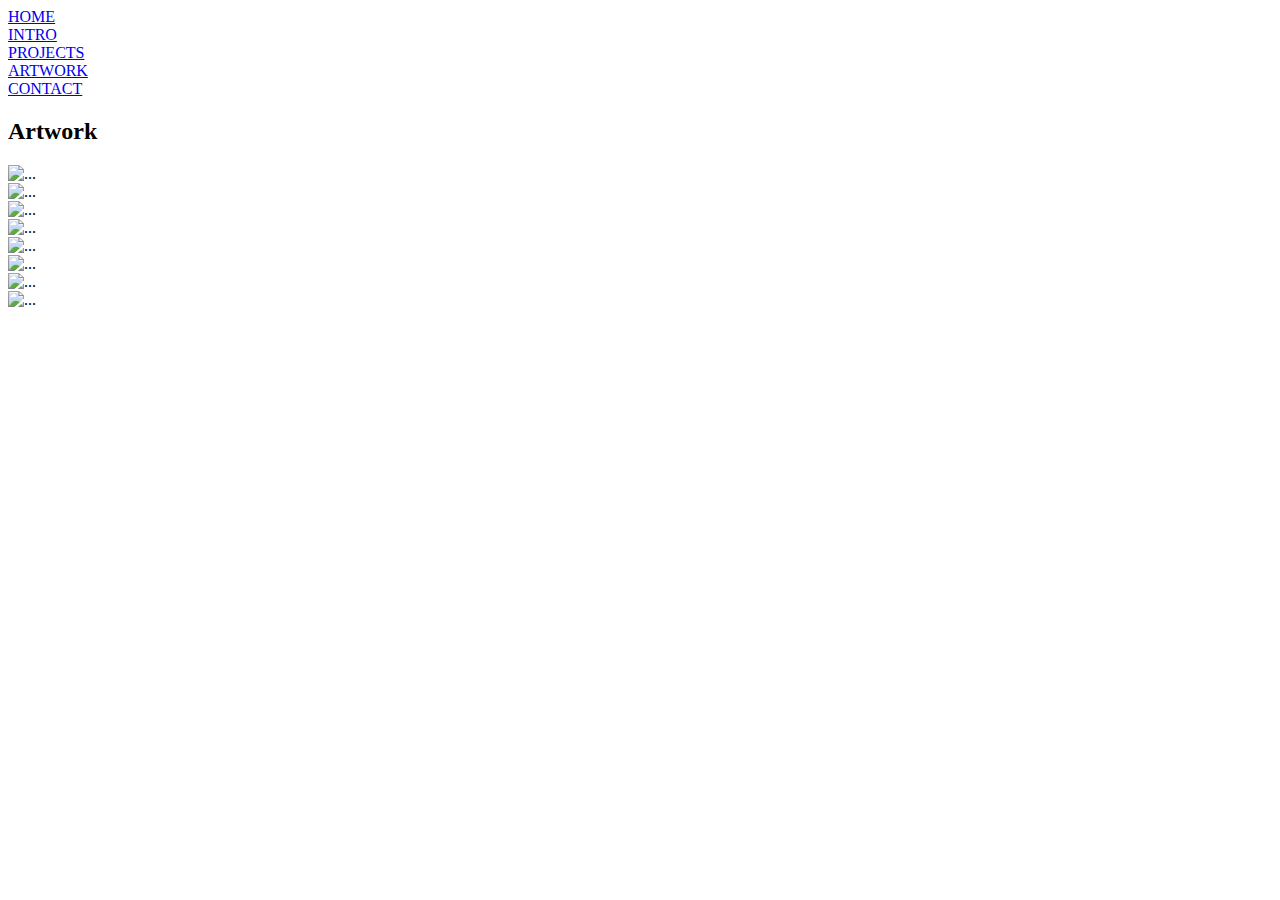
==== art.html @ 20fc8899 "all files" ====
<!DOCTYPE html>
<html lang="en">

<head>
    <meta charset="UTF-8">
    <meta name="viewport" content="width=device-width, initial-scale=1.0">
    <title>Document</title>
    <link href="../assets/css/style.css" rel="stylesheet" type="text/css">
</head>

<body>
    <div id="navbar" class="container">
        <nav>
            <div class="navlinks">
                <a href="./home.html">HOME</a>
                <br>
                <a href="./intro.html">INTRO</a>
                <br>
                <a href="./project.html">PROJECTS</a>
                <br>
                <a href="./art.html">ARTWORK</a>
                <br>
                <a href="./contact.html">CONTACT</a>
            </div>
        </nav>
    </div>


    <div id="red" class="container">
    </div>

    <div id="yellow" class="container">
    </div>

    <div id="blue" class="container">
    </div>


    <div class="container">
        <section id="art">
            <h2 class="pad-me">Artwork</h2>

            <div class="artwork1">
                <article>
                    <img src="../assets/images/roscoe.jpg" alt="...">
                </article>
            </div>
            <div class="artwork2">
                <article>
                    <img src="../assets/images/becky_g.jpg" alt="...">
                </article>
            </div>
            <div class="artwork3">
                <article>
                    <img src="../assets/images/kiana_lede.jpg" alt="...">
                </article>
            </div>
            <div class="artwork4">
                <article>
                    <img src="../assets/images/pom_dog.jpg" alt="...">
                </article>
            </div>
            <div class="artwork5">
                <article>
                    <img src="../assets/images/nyane_lebajoa.jpg" alt="...">
                </article>
            </div>
            <div class="artwork6">
                <article>
                    <img src="../assets/images/meagan_fox.jpg" alt="...">
                </article>
            </div>
            <div class="artwork7">
                <article>
                    <img src="https://via.placeholder.com/150" alt="...">
                </article>
            </div>
            <div class="artwork8">
                <article>
                    <img src="https://via.placeholder.com/150" alt="...">
                </article>
            </div>
            <!-- <div class="artwork9"> -->
            <!-- <article>
                    <img src="https://via.placeholder.com/150" alt="...">
                </article> -->
            <!-- </div> -->
            <!-- <div class="artwork10">
                <article>
                    <img id="art" src="https://via.placeholder.com/150" alt="...">
                </article>
            </div> -->
        </section>
    </div>



</body>

</html>
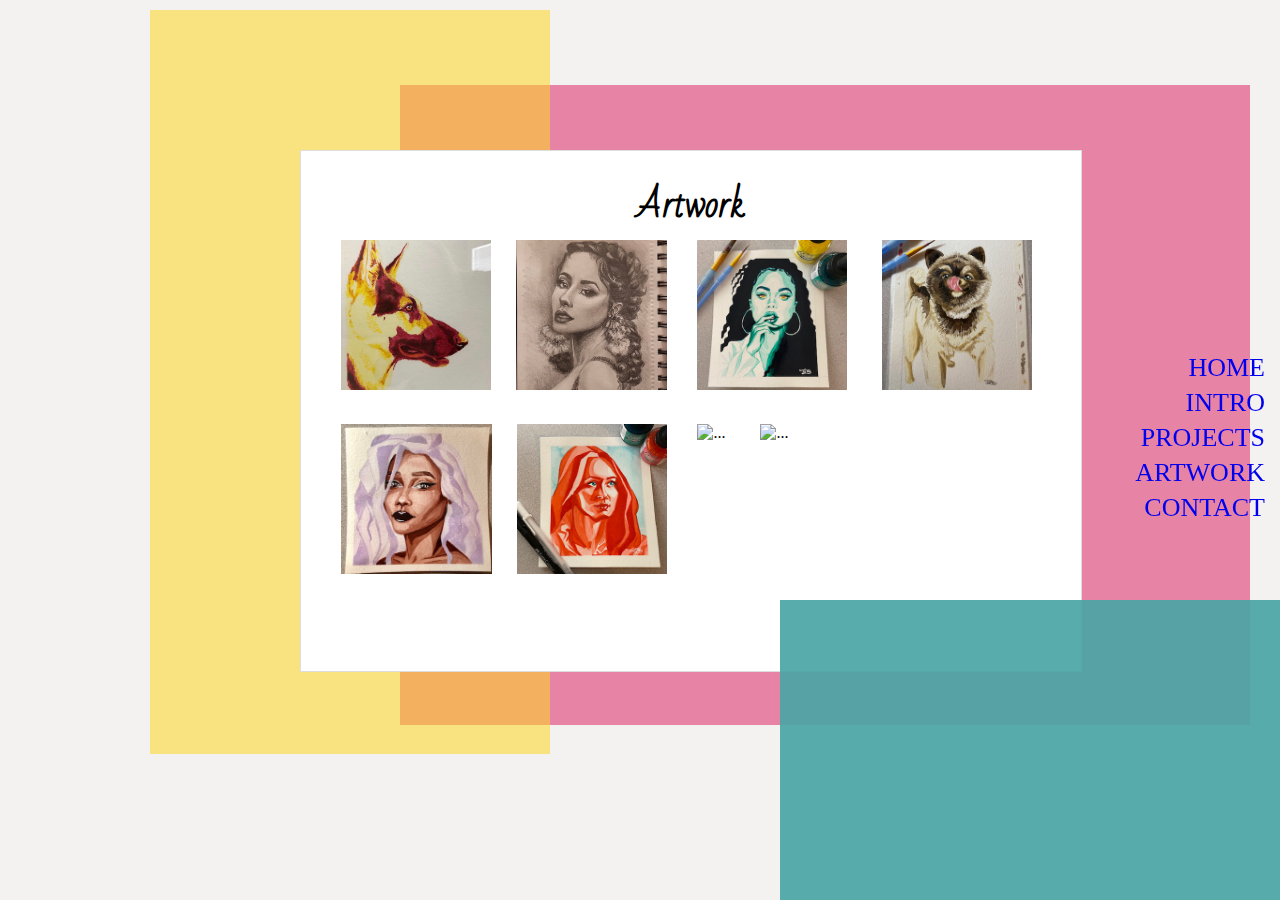
==== commit 50a8d1cf: "fixed issues and updated files" ====
--- a/art.html
+++ b/art.html
@@ -5,7 +5,8 @@
     <meta charset="UTF-8">
     <meta name="viewport" content="width=device-width, initial-scale=1.0">
     <title>Document</title>
-    <link href="../assets/css/style.css" rel="stylesheet" type="text/css">
+    <link href="./assets/css/style.css" rel="stylesheet" type="text/css">
+    <link href="https://fonts.googleapis.com/css?family=Bad+Script|Caladea&display=swap" rel="stylesheet">
 </head>
 
 <body>
--- a/assets/css/style.css
+++ b/assets/css/style.css
@@ -0,0 +1,830 @@
+/* *************************************************** */
+/* TABLE OF CONTENTS *
+
+
+MEDIA QUERIES:
+
+ */
+/* *************************************************** */
+
+
+/* general */
+/* *************************************************** */
+html, body {
+    background-color: #f3f2f0;
+    margin: 0 auto;
+    height: 100%;
+    width: 100%
+}
+
+h1, h2 {
+    text-align: center;
+    font-family: 'Bad Script', cursive;
+    font-size: 35px;
+    padding: 0px;
+    margin: 0px;
+}
+
+
+h4 {
+    font-family: 'Caladea', serif;
+    /* font-weight: 800; */
+    margin: 0px;
+    padding: 0px;
+}
+
+h5 {
+    font-size: 20px;
+    text-align: center;
+}
+
+p {
+    font-family: 'Caladea', serif;
+    font-size: 20px;
+    line-height: 40px;
+    margin-right: 25px;
+    margin-left: 10px;
+}
+
+/* *************************************************** */
+
+/* NAVBAR */
+/* *************************************************** */
+#navbar {
+    position: fixed;
+    right: 15px;
+    top: 350px;
+    z-index: 5;
+    font-size: 26px;
+    line-height: 35px;
+    text-align: right;
+}
+
+a:link {
+    text-decoration: none;
+}
+
+a:visited {
+    color:#777777;
+    text-decoration: none;
+    font-family: 'Arial', 'Helvetica Neue', Helvetica, sans-serif;
+    /* font-size: 26px;
+    line-height: 35px;
+    text-align: right; */
+}
+
+a:hover {
+    color: #0e4747;
+    text-decoration: none;
+    font-family: 'Arial', 'Helvetica Neue', Helvetica, sans-serif;
+	/* font-size: 26px; */
+    font-weight: bold;
+    /* line-height: 35px;
+    text-align: right; */
+}
+
+a:active {
+    color: #777777;
+    text-decoration: none;
+    font-family: 'Arial', 'Helvetica Neue', Helvetica, sans-serif;
+	/* font-size: 26px; */
+    font-weight: bold;
+    /* line-height: 35px;
+    text-align: right; */
+} 
+/* *************************************************** */
+
+
+/* COLOR BLOCKS */
+/* *************************************************** */
+#red {
+    background-color: rgb(231, 131, 165);
+    z-index:1;
+    position: absolute;
+    top: 85px;
+    left: 400px;
+    height: 640px;
+    width: 850px;
+}
+
+#yellow {
+    background-color: rgba(253, 213, 36, 0.548);
+    z-index:2;
+    position: absolute;
+    top: 10px;
+    left: 150px;
+    height: 744px;
+    width: 400px; 
+}
+
+#blue {
+    background-color: rgba(73, 165, 165, 0.918);
+    z-index:4;
+    position: absolute;
+    bottom: 0px;
+    right: 0px;
+    height: 300px;
+    width: 500px; 
+}
+/* *************************************************** */
+
+
+/* *************************************************** */
+.bodycopy {
+    padding: 0px 28px 0px 0px;
+    line-height: 28px;
+}
+/* *************************************************** */
+
+
+/* HOME */
+/* *************************************************** */
+#home {
+    background-color: #ffffff;
+    position: relative;
+    top: 150px;
+    left: 300px;
+    z-index: 3;
+    width: 740px;
+    height: 480px;
+    padding: 0px;
+}
+
+#self-portrait {
+    width: 800px;
+    height: 510px;
+}
+/* *************************************************** */
+
+
+/* INTRO */
+/* *************************************************** */
+#intro {
+    background-color: #ffffff;
+    position: absolute;
+    top: 150px;
+    left: 300px;
+    z-index: 3;
+    width: 740px;
+    height: 480px;
+    padding: 20px;
+    border-style: solid;
+    border-width: 1px;
+    border-color: #dddddd;
+}
+
+#bio-image {
+    width: 200px;
+    height: 200px;;
+    padding: 0px 20px 0px 10px;
+    float: left;
+}
+/* *************************************************** */
+
+/* PROJECT */
+/* *************************************************** */
+#project {
+    background-color: #ffffff;
+    position: absolute;
+    top: 150px;
+    left: 300px;
+    z-index: 3;
+    width: 740px;
+    height: 480px;
+    padding: 20px;
+    border-style: solid;
+    border-width: 1px;
+    border-color: #dddddd;
+}
+
+.hw1 {
+    /* background-image: url('https://via.placeholder.com/200'); */
+    /* background-size: 264px 196px;
+    width: 264px;
+    height: 196px; */
+    
+    margin-left: 20px;
+    float: left;
+}
+
+.hw2 {
+    /* background-image: url('https://via.placeholder.com/200'); */
+    /* background-size: 264px 196px;
+    width: 264px;
+    height: 196px; */
+    
+    margin-left: 25px;
+    float: left;
+}
+
+.hw3 {
+    /* background-image: url('https://via.placeholder.com/200'); */
+    /* background-size: 264px 196px;
+    width: 264px;
+    height: 196px; */
+    
+    /* margin: 54px 0px 0px 10px;
+    float: left;
+    clear: both; */
+
+    margin-left: 30px;
+    float: left;
+}
+
+.hw4 {
+    /* background-image: url('https://via.placeholder.com/150'); */
+    /* background-size: 264px 196px;
+    width: 264px;
+    height: 196px; */
+
+    /* margin: 54px 0px 0px 30px;
+    float: left; */
+
+    /* margin: 54px 0px 0px 10px;
+    float: left;
+    clear: both; */
+
+    margin-left: 35px;
+    float: left;
+}
+
+.hw5 {
+    /* background-image: url('https://via.placeholder.com/150'); */
+    /* background-size: 264px 196px;
+    width: 264px;
+    height: 196px; */
+    
+    margin: 30px 0px 0px 20px;
+    float: left;
+    clear: both;
+
+    /* margin: 54px 0px 0px 30px;
+    float: left; */
+}
+
+.hw6 {
+    /* background-image: url('https://via.placeholder.com/150'); */
+    /* margin: 54px 0px 0px 60px;
+    float: left; */
+
+    margin: 30px 0px 0px 25px;
+    float: left;
+}
+
+.hw7 {
+    /* background-image: url('https://via.placeholder.com/150'); */
+    /* margin: 54px 0px 0px 10px;
+    float: left;
+    clear: both; */
+
+    margin: 30px 0px 0px 30px;
+    float: left;
+}
+
+.hw8 {
+    /* background-image: url('https://via.placeholder.com/150'); */
+    /* margin: 54px 0px 0px 30px;
+    float: left; */
+
+    margin: 30px 0px 0px 35px;
+    float: left;
+    /* clear: both; */
+}
+
+/* .hw9 {
+    /* background-image: url('https://via.placeholder.com/150'); */
+    /* margin: 54px 0px 0px 60px;
+    float: left; */
+
+    /* margin: 30px 0px 0px 20px;
+    float: left;
+    clear: both;
+} */ 
+
+/* .hw10 {
+    background-image: url('https://via.placeholder.com/150');
+} */
+
+/* *************************************************** */
+
+
+/* ARTWORK */
+/* *************************************************** */
+#art {
+    background-color: #ffffff;
+    position: absolute;
+    top: 150px;
+    left: 300px;
+    z-index: 3;
+    width: 740px;
+    height: 480px;
+    padding: 20px;
+    border-style: solid;
+    border-width: 1px;
+    border-color: #dddddd;
+}
+
+img {
+    height: 150px;
+}
+
+.artwork1 {
+    /* background-size: 264px 196px;
+    width: 264px;
+    height: 196px; */
+    margin-left: 20px;
+    float: left;
+}
+
+.artwork2 {
+    /* background-size: 264px 196px;
+    width: 264px;
+    height: 196px; */
+    margin-left: 25px;
+    float: left;
+}
+
+.artwork3 {
+    /* background-size: 264px 196px;
+    width: 264px;
+    height: 196px; */
+    
+    
+    /* margin: 54px 0px 0px 10px;
+    float: left;
+    clear: both;   */
+
+    margin-left: 30px;
+    float: left;
+}
+
+.artwork4 {
+    /* background-size: 264px 196px;
+    width: 264px;
+    height: 196px; */
+    
+    /* margin: 54px 0px 0px 30px;
+    float: left; */
+
+    /* margin: 54px 0px 0px 10px;
+    float: left;
+    clear: both;     */
+
+    margin-left: 35px;
+    float: left;
+}
+
+.artwork5 {
+    /* background-size: 264px 196px;
+    width: 264px;
+    height: 196px; */
+    
+    margin: 30px 0px 0px 20px;
+    float: left;
+    clear: both;  
+
+    /* margin: 54px 0px 0px 30px;
+    float: left; */
+}
+
+.artwork6 {
+    /* margin: 54px 0px 0px 30px;
+    float: left; */
+
+    margin: 30px 0px 0px 25px;
+    float: left;
+}
+
+.artwork7 {
+    margin: 30px 0px 0px 30px;
+    float: left;
+    /* clear: both; */
+}
+
+.artwork8 {
+    margin: 30px 0px 0px 35px;
+    float: left;
+}
+
+/* .artwork9 { */
+    /* margin: 54px 0px 0px 10px;
+    float: left;
+    clear: both;  */
+
+    /* margin: 54px 0px 0px 60px;
+    float: left;
+} */
+
+/* .artwork10 { */
+    /* margin: 54px 0px 0px 30px;
+    float: left; */
+
+    /* margin: 54px 0px 0px 10px;
+    float: left;
+    clear: both;
+} */
+/* *************************************************** */
+
+
+/* CONTACT PAGE */
+/* *************************************************** */
+
+#contact {
+    background-color: #ffffff;
+    position: absolute;
+    top: 150px;
+    left: 300px;
+    z-index: 3;
+    width: 740px;
+    height: 480px;
+    padding: 20px;
+    border-style: solid;
+    border-width: 1px;
+    border-color: #dddddd;
+}
+
+label {
+    color: #777777;
+    font-family: 'Arial', 'Hevetica Neue', Helvetica, sans-serif;
+    font-size: 16px;
+    margin-left: 10px;
+}
+
+input[type=text], select {
+    width: 710px;
+    height: 36px;
+    border: 1px solid #dddddd;
+    margin: 10px 0px 20px 10px;
+    font-family: 'Arial', 'Helvetica Neue', Helvetica, sans-serif;
+    font-size: 14px;
+    color: #777777;
+}
+
+input[type=email], select {
+    width: 710px;
+    height: 36px;
+    border: 1px solid #dddddd;
+    margin: 10px 0px 20px 10px;
+    font-family: 'Arial', 'Helvetica Neue', Helvetica, sans-serif;
+    font-size: 14px;
+    color: #777777;
+}
+
+#message {
+    width: 710px;
+    height: 90px;
+    padding: 6px;
+    border: 1px solid #dddddd;
+    margin: 10px 0px 0px 10px;
+    font-family: 'Arial', 'Helvetica Neue', Helvetica, sans-serif;
+    font-size: 14px;
+    color: #777777;
+}
+
+input[type=submit] {
+    width: 116px;
+    height: 40px;
+    margin: 20px 0px 0px 10px;
+    background-color: #eba57f;
+    border: none;
+    color: #ffffff;
+    text-decoration: none;
+    cursor: pointer;
+    font-family: 'Arial', 'Helvetica Neue', Helvetica, sans-serif;
+    font-size: 14px;
+}
+/* *************************************************** */
+
+/* *------* MEDIA QUERIES *------* */
+/* *************************************************** */
+/* LARGE TABLET SIZE */
+/* *************************************************** */
+@media screen and (max-width: 980px) {
+    body {
+        font-size: 16px;
+    }
+
+    p {
+        margin-bottom: 0px;
+        line-height: 28px;
+    }
+
+    #main {
+        max-width: 580px;
+    }
+
+    #portfolio {
+        max-width: 580px;
+    }
+
+    #form {
+        max-width: 580px;
+    }
+
+    input[type=email], select {
+        width: 560px;
+        height: 36px;
+    }
+
+    input[type=text], select {
+        width: 560px;
+        height: 36px;
+    }
+
+    #message {
+        width: 550px;
+        height: 190px;
+    }
+
+/*     
+    #logo {
+        width: 170px;
+        font-size: 16px;
+        height: 15px;
+    } */
+
+    .navlinks {
+        float: right;
+        margin-right: 80px;
+    }
+
+    header {
+        width: 100%;
+        height: 75px; 
+    }
+
+    .container {
+        width: 960px;
+        margin-left: 60px;
+    }
+
+    #bio-image {
+        width: 200px;
+        margin-bottom: 16x;
+    }
+
+    /* hr {
+        border-top: 3px solid #dddddd;
+        width: 560px;
+        margin: 36px 0px 30px 10px;
+    } */
+}
+/* *************************************************** */
+
+
+/* SMALL TABLET SIZE */
+/* *************************************************** */
+@media screen and (max-width: 768px) {
+    body {
+        font-size: 16px;
+      }
+
+    p {
+        margin-bottom: 0px;
+    }
+
+    #portfolio {
+        max-width: 700px;
+        height: 1050px;
+    }
+
+    #contact {
+        max-width: 700px;
+    }
+
+    input[type=email], select {
+        width: 680px;
+        height: 36px;
+    }
+    
+    input[type=text], select {
+        width: 680px;
+        height: 36px;
+    }
+    
+    #message {
+        width: 670px;
+        height: 190px;
+    }
+
+    header {
+        width: 100%;
+        height: 75px;
+    }
+
+    #logo {
+        width: 230px;
+        height: 15px;
+        font-size: 16px;
+        float: left;
+    }
+
+    .navlinks {
+        float: right;
+        
+    }
+
+    #main {
+        max-width: 700px; 
+        padding-top: 20px;
+    }
+
+    .container {
+        width: 740px;
+        margin: 0 auto;
+    }
+
+    #bio-image {
+        width: 150px;
+        height: 150px;
+        margin-bottom: 16px;
+    }
+
+    hr {
+        border-top: 3px solid #dddddd;
+        width: 680px;
+        margin: 36px 0px 30px 10px;
+    }
+
+    article {
+        background-color: #eba57f;
+        width: 320px;
+        height: 60px;
+        margin-top: 200px;
+    }
+
+    .hw1 {
+        background-size: 320px 270px;
+        width: 320px;
+        height: 270px;
+        margin-left: 10px;
+        float: left;
+    }
+
+    .hw2 {
+        background-size: 320px 270px;
+        width: 320px;
+        height: 270px;
+        margin-left: 40px;
+    }
+    
+    .hw3 {
+        background-size: 320px 270px;
+        width: 320px;
+        height: 270px;
+        margin-left: 10px;
+        float: left;
+    }
+
+    .hw4 {
+        background-size: 320px 270px;
+        width: 320px;
+        height: 270px;
+        margin-left: 40px;
+    }
+
+    .hw5 {
+        background-size: 320px 270px;
+        width: 320px;
+        height: 270px;
+        margin-left: 10px;
+        float: left;
+    }  
+}
+/* *************************************************** */
+
+/* MOBILE DEVICE SIZE */
+/* *************************************************** */
+@media screen and (max-width: 640px) {
+    body {
+        font-size: 16px;
+        width: 100%;    
+    }
+
+    p {
+        margin-bottom: 0px;
+    }
+
+    header {
+        width: 640px;
+        padding-bottom: 90px;
+        text-align: center;
+    }
+
+    header {
+        top: 0;
+    }
+
+    #logo {
+        width: 580px;
+        height: 30px;
+        float: left;
+        margin-left: -10px;
+        
+    }
+    nav {
+        margin: 0 auto;
+        padding: 80px;
+    }
+
+    #main {
+        max-width: 560px;
+        height: 900px;
+        margin: 0 auto;
+        margin-top: 30px;
+    }
+
+    #portfolio {
+        max-width: 560px;
+        margin: 0 auto;
+        margin-top: 30px;
+        height: 2600px;
+    }
+
+    #contact {
+        max-width: 560px;
+        margin: 0 auto;
+        margin-top: 30px;
+    }
+
+    .container {
+        width: 620px;
+        margin: 0 auto;
+    }
+
+    #bio-image {
+        width: 540px;
+        height: 450px;
+        margin-bottom: 16px;
+    }
+
+    hr {
+        border-top: 3px solid #dddddd;
+        width: 540px;
+        margin: 36px 0px 30px 10px;
+    }
+
+    article {
+        background-color: #eba57f;
+        width: 540px;
+        height: 60px;
+        margin-top: 380px;
+    }
+
+    .WGG {
+        background-size: 540px 450px;
+        width: 540px;
+        height: 450px;
+        margin-left: 10px;
+        float: left;
+    }
+
+    .CC {
+        background-size: 540px 450px;
+        width: 540px;
+        height: 450px;
+        margin: 40px 0px 0px 10px;
+
+    }
+
+    .Trivia {
+        background-size: 540px 450px;
+        width: 540px;
+        height: 450px;
+        margin-left: 10px;
+        float: left;
+    }
+
+    .Rutgers {
+        background-size: 540px 450px;
+        width: 540px;
+        height: 450px;
+        margin: 40px 0px 0px 10px;
+    }
+
+    .RPS {
+        background-size: 540px 450px;
+        width: 540px;
+        height: 450px;
+        margin-left: 10px;
+        float: left;
+    }  
+
+    input[type=email], select {
+        width: 540px;
+        height: 36px;
+    }
+    
+    input[type=text], select {
+        width: 540px;
+        height: 36px;
+    }
+    
+    #message {
+        width: 530px;
+        height: 190px;
+    }
+/* *************************************************** */
+
+
+
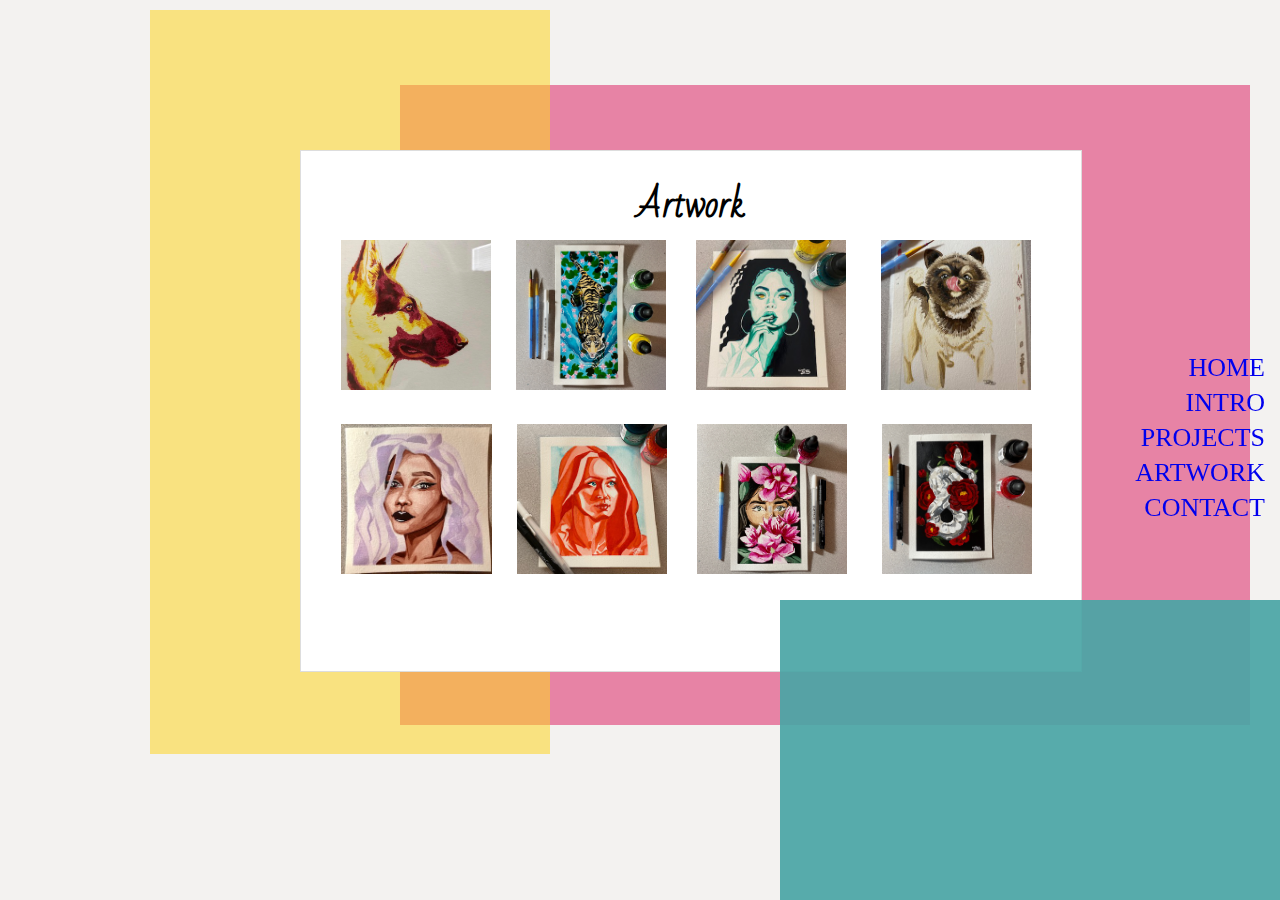
==== commit 40cdb4d9: "updates" ====
--- a/art.html
+++ b/art.html
@@ -13,7 +13,7 @@
     <div id="navbar" class="container">
         <nav>
             <div class="navlinks">
-                <a href="./home.html">HOME</a>
+                <a href="./index.html">HOME</a>
                 <br>
                 <a href="./intro.html">INTRO</a>
                 <br>
@@ -43,42 +43,42 @@
 
             <div class="artwork1">
                 <article>
-                    <img src="../assets/images/roscoe.jpg" alt="...">
+                    <img src="./assets/images/roscoe.jpg" alt="...">
                 </article>
             </div>
             <div class="artwork2">
                 <article>
-                    <img src="../assets/images/becky_g.jpg" alt="...">
+                    <img src="./assets/images/tiger.jpg" alt="...">
                 </article>
             </div>
             <div class="artwork3">
                 <article>
-                    <img src="../assets/images/kiana_lede.jpg" alt="...">
+                    <img src="./assets/images/kiana_lede.jpg" alt="...">
                 </article>
             </div>
             <div class="artwork4">
                 <article>
-                    <img src="../assets/images/pom_dog.jpg" alt="...">
+                    <img src="./assets/images/pom_dog.jpg" alt="...">
                 </article>
             </div>
             <div class="artwork5">
                 <article>
-                    <img src="../assets/images/nyane_lebajoa.jpg" alt="...">
+                    <img src="./assets/images/nyane_lebajoa.jpg" alt="...">
                 </article>
             </div>
             <div class="artwork6">
                 <article>
-                    <img src="../assets/images/meagan_fox.jpg" alt="...">
+                    <img src="./assets/images/meagan_fox.jpg" alt="...">
                 </article>
             </div>
             <div class="artwork7">
                 <article>
-                    <img src="https://via.placeholder.com/150" alt="...">
+                    <img src="./assets/images/girl_in_flowers.jpg" alt="...">
                 </article>
             </div>
             <div class="artwork8">
                 <article>
-                    <img src="https://via.placeholder.com/150" alt="...">
+                    <img src="./assets/images/snake (1).jpg" alt="...">
                 </article>
             </div>
             <!-- <div class="artwork9"> -->
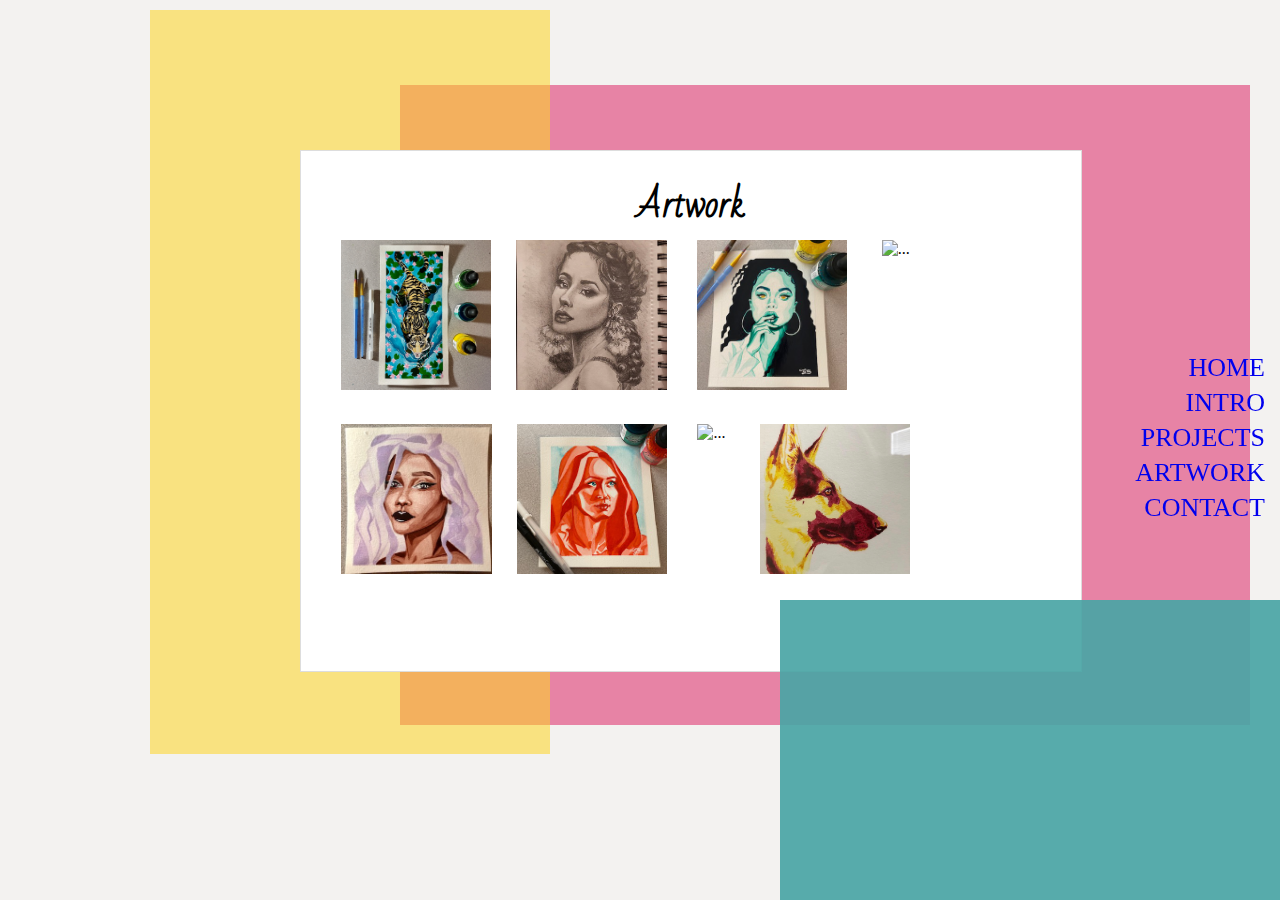
==== commit add29b75: "fixing projects page, updating artwork, and cleaning up the code some." ====
--- a/art.html
+++ b/art.html
@@ -36,65 +36,52 @@
     <div id="blue" class="container">
     </div>
 
-
     <div class="container">
         <section id="art">
             <h2 class="pad-me">Artwork</h2>
 
             <div class="artwork1">
                 <article>
-                    <img src="./assets/images/roscoe.jpg" alt="...">
+                    <img src="./assets/images/tiger.jpg" alt="...">
                 </article>
             </div>
             <div class="artwork2">
                 <article>
-                    <img src="./assets/images/tiger.jpg" alt="...">
+                    <img src="../assets/images/becky_g.jpg" alt="...">
                 </article>
             </div>
             <div class="artwork3">
                 <article>
-                    <img src="./assets/images/kiana_lede.jpg" alt="...">
+                    <img src="../assets/images/kiana_lede.jpg" alt="...">
                 </article>
             </div>
             <div class="artwork4">
                 <article>
-                    <img src="./assets/images/pom_dog.jpg" alt="...">
+                    <img src="./assets/images/snake.jpg" alt="...">
                 </article>
             </div>
             <div class="artwork5">
                 <article>
-                    <img src="./assets/images/nyane_lebajoa.jpg" alt="...">
+                    <img src="../assets/images/nyane_lebajoa.jpg" alt="...">
                 </article>
             </div>
             <div class="artwork6">
                 <article>
-                    <img src="./assets/images/meagan_fox.jpg" alt="...">
+                    <img src="../assets/images/meagan_fox.jpg" alt="...">
                 </article>
             </div>
             <div class="artwork7">
                 <article>
-                    <img src="./assets/images/girl_in_flowers.jpg" alt="...">
+                    <img src="./assets/images/eyes.jpg" alt="...">
                 </article>
             </div>
             <div class="artwork8">
                 <article>
-                    <img src="./assets/images/snake (1).jpg" alt="...">
+                    <img src="./assets/images/roscoe.jpg" alt="...">
                 </article>
             </div>
-            <!-- <div class="artwork9"> -->
-            <!-- <article>
-                    <img src="https://via.placeholder.com/150" alt="...">
-                </article> -->
-            <!-- </div> -->
-            <!-- <div class="artwork10">
-                <article>
-                    <img id="art" src="https://via.placeholder.com/150" alt="...">
-                </article>
-            </div> -->
         </section>
     </div>
-
-
 
 </body>
 
--- a/assets/css/style.css
+++ b/assets/css/style.css
@@ -1,15 +1,7 @@
-/* *************************************************** */
-/* TABLE OF CONTENTS *
-
-
-MEDIA QUERIES:
-
- */
-/* *************************************************** */
-
-
 /* general */
-/* *************************************************** */
+
+/* *************************************************** */
+
 html, body {
     background-color: #f3f2f0;
     margin: 0 auto;
@@ -25,10 +17,8 @@
     margin: 0px;
 }
 
-
 h4 {
     font-family: 'Caladea', serif;
-    /* font-weight: 800; */
     margin: 0px;
     padding: 0px;
 }
@@ -49,7 +39,9 @@
 /* *************************************************** */
 
 /* NAVBAR */
-/* *************************************************** */
+
+/* *************************************************** */
+
 #navbar {
     position: fixed;
     right: 15px;
@@ -65,41 +57,34 @@
 }
 
 a:visited {
-    color:#777777;
+    color: #777777;
     text-decoration: none;
     font-family: 'Arial', 'Helvetica Neue', Helvetica, sans-serif;
-    /* font-size: 26px;
-    line-height: 35px;
-    text-align: right; */
 }
 
 a:hover {
     color: #0e4747;
     text-decoration: none;
     font-family: 'Arial', 'Helvetica Neue', Helvetica, sans-serif;
-	/* font-size: 26px; */
     font-weight: bold;
-    /* line-height: 35px;
-    text-align: right; */
 }
 
 a:active {
     color: #777777;
     text-decoration: none;
     font-family: 'Arial', 'Helvetica Neue', Helvetica, sans-serif;
-	/* font-size: 26px; */
     font-weight: bold;
-    /* line-height: 35px;
-    text-align: right; */
-} 
-/* *************************************************** */
-
+}
+
+/* *************************************************** */
 
 /* COLOR BLOCKS */
-/* *************************************************** */
+
+/* *************************************************** */
+
 #red {
     background-color: rgb(231, 131, 165);
-    z-index:1;
+    z-index: 1;
     position: absolute;
     top: 85px;
     left: 400px;
@@ -109,36 +94,39 @@
 
 #yellow {
     background-color: rgba(253, 213, 36, 0.548);
-    z-index:2;
+    z-index: 2;
     position: absolute;
     top: 10px;
     left: 150px;
     height: 744px;
-    width: 400px; 
+    width: 400px;
 }
 
 #blue {
     background-color: rgba(73, 165, 165, 0.918);
-    z-index:4;
+    z-index: 4;
     position: absolute;
     bottom: 0px;
     right: 0px;
     height: 300px;
-    width: 500px; 
-}
-/* *************************************************** */
-
-
-/* *************************************************** */
+    width: 500px;
+}
+
+/* *************************************************** */
+
+/* *************************************************** */
+
 .bodycopy {
     padding: 0px 28px 0px 0px;
     line-height: 28px;
 }
-/* *************************************************** */
-
+
+/* *************************************************** */
 
 /* HOME */
-/* *************************************************** */
+
+/* *************************************************** */
+
 #home {
     background-color: #ffffff;
     position: relative;
@@ -154,11 +142,13 @@
     width: 800px;
     height: 510px;
 }
-/* *************************************************** */
-
+
+/* *************************************************** */
 
 /* INTRO */
-/* *************************************************** */
+
+/* *************************************************** */
+
 #intro {
     background-color: #ffffff;
     position: absolute;
@@ -175,14 +165,17 @@
 
 #bio-image {
     width: 200px;
-    height: 200px;;
+    height: 200px;
     padding: 0px 20px 0px 10px;
     float: left;
 }
+
 /* *************************************************** */
 
 /* PROJECT */
-/* *************************************************** */
+
+/* *************************************************** */
+
 #project {
     background-color: #ffffff;
     position: absolute;
@@ -197,119 +190,154 @@
     border-color: #dddddd;
 }
 
-.hw1 {
-    /* background-image: url('https://via.placeholder.com/200'); */
-    /* background-size: 264px 196px;
-    width: 264px;
-    height: 196px; */
-    
-    margin-left: 20px;
-    float: left;
-}
-
-.hw2 {
-    /* background-image: url('https://via.placeholder.com/200'); */
-    /* background-size: 264px 196px;
-    width: 264px;
-    height: 196px; */
-    
-    margin-left: 25px;
-    float: left;
-}
-
-.hw3 {
-    /* background-image: url('https://via.placeholder.com/200'); */
-    /* background-size: 264px 196px;
-    width: 264px;
-    height: 196px; */
-    
-    /* margin: 54px 0px 0px 10px;
-    float: left;
-    clear: both; */
-
+#project-paragraph {
+    float: left;
+    margin: 10px;
+}
+
+#P1Button {
+    color: #494949 !important;
+    text-transform: uppercase;
+    text-decoration: none;
+    font-size: 10px;
+    background: #ffffff;
+    padding-top: 10px;
+    padding-left: 10px;
+    padding-right: 10px;
+    padding-bottom: 20px;
+    height: 15px;
+    width: 120px;
+    margin-top: 10px;
     margin-left: 30px;
-    float: left;
-}
-
-.hw4 {
-    /* background-image: url('https://via.placeholder.com/150'); */
-    /* background-size: 264px 196px;
-    width: 264px;
-    height: 196px; */
-
-    /* margin: 54px 0px 0px 30px;
-    float: left; */
-
-    /* margin: 54px 0px 0px 10px;
-    float: left;
-    clear: both; */
-
-    margin-left: 35px;
-    float: left;
-}
-
-.hw5 {
-    /* background-image: url('https://via.placeholder.com/150'); */
-    /* background-size: 264px 196px;
-    width: 264px;
-    height: 196px; */
-    
-    margin: 30px 0px 0px 20px;
-    float: left;
-    clear: both;
-
-    /* margin: 54px 0px 0px 30px;
-    float: left; */
-}
-
-.hw6 {
-    /* background-image: url('https://via.placeholder.com/150'); */
-    /* margin: 54px 0px 0px 60px;
-    float: left; */
-
-    margin: 30px 0px 0px 25px;
-    float: left;
-}
-
-.hw7 {
-    /* background-image: url('https://via.placeholder.com/150'); */
-    /* margin: 54px 0px 0px 10px;
-    float: left;
-    clear: both; */
-
-    margin: 30px 0px 0px 30px;
-    float: left;
-}
-
-.hw8 {
-    /* background-image: url('https://via.placeholder.com/150'); */
-    /* margin: 54px 0px 0px 30px;
-    float: left; */
-
-    margin: 30px 0px 0px 35px;
-    float: left;
-    /* clear: both; */
-}
-
-/* .hw9 {
-    /* background-image: url('https://via.placeholder.com/150'); */
-    /* margin: 54px 0px 0px 60px;
-    float: left; */
-
-    /* margin: 30px 0px 0px 20px;
-    float: left;
-    clear: both;
-} */ 
-
-/* .hw10 {
-    background-image: url('https://via.placeholder.com/150');
-} */
-
-/* *************************************************** */
-
+    margin-right: 30px;
+    margin-bottom: 10px;
+    border: 4px solid #494949 !important;
+    display: inline-block;
+    transition: all 0.4s ease 0s;
+}
+
+#P1Button:hover {
+    color: #ffffff !important;
+    background: rgb(253, 213, 36);
+    border-color: rgb(253, 213, 36) !important;
+    transition: all 0.4s ease 0s;
+}
+
+#P2Button {
+    color: #494949 !important;
+    text-transform: uppercase;
+    text-decoration: none;
+    font-size: 10px;
+    background: #ffffff;
+    padding-top: 10px;
+    padding-left: 10px;
+    padding-right: 10px;
+    padding-bottom: 20px;
+    height: 15px;
+    width: 120px;
+    margin-top: 10px;
+    margin-left: 30px;
+    margin-right: 30px;
+    margin-bottom: 10px;
+    border: 4px solid #494949 !important;
+    display: inline-block;
+    transition: all 0.4s ease 0s;
+}
+
+#P2Button:hover {
+    color: #ffffff !important;
+    background: rgb(231, 131, 165);
+    border-color: rgb(231, 131, 165) !important;
+    transition: all 0.4s ease 0s;
+}
+
+#P3Button {
+    color: #494949 !important;
+    text-transform: uppercase;
+    text-decoration: none;
+    background: #ffffff;
+    font-size: 10px;
+    background: #ffffff;
+    padding-top: 10px;
+    padding-left: 10px;
+    padding-right: 10px;
+    padding-bottom: 20px;
+    height: 15px;
+    width: 120px;
+    margin-top: 10px;
+    margin-left: 30px;
+    margin-right: 30px;
+    margin-bottom: 10px;
+    border: 4px solid #494949 !important;
+    display: inline-block;
+    transition: all 0.4s ease 0s;
+}
+
+#P3Button:hover {
+    color: #ffffff !important;
+    background: rgb(73, 165, 165);
+    border-color: rgb(73, 165, 165) !important;
+    transition: all 0.4s ease 0s;
+}
+
+#P4Button {
+    color: #494949 !important;
+    text-transform: uppercase;
+    text-decoration: none;
+    background: #ffffff;
+    font-size: 10px;
+    background: #ffffff;
+    padding-top: 10px;
+    padding-left: 10px;
+    padding-right: 10px;
+    padding-bottom: 20px;
+    height: 15px;
+    width: 120px;
+    margin-top: 10px;
+    margin-left: 30px;
+    margin-right: 30px;
+    margin-bottom: 10px;
+    border: 4px solid #494949 !important;
+    display: inline-block;
+    transition: all 0.4s ease 0s;
+}
+
+#P4Button:hover {
+    color: #ffffff !important;
+    background: #fc8804;
+    border-color: #fc8804 !important;
+    transition: all 0.4s ease 0s;
+}
+
+.P1 {
+    display: none;
+}
+
+.P2 {
+    display: none;
+}
+
+.P3 {
+    display: none;
+}
+
+.P4 {
+    display: none;
+}
+
+.project-info {
+    border: 1px solid #cacaca;
+    margin: 0 0 1.25rem;
+    padding: 1.25rem;
+    background: #fefefe;
+}
+
+/* *************************************************** */
 
 /* ARTWORK */
-/* *************************************************** */
+
+/* *************************************************** */
+
 #art {
     background-color: #ffffff;
     position: absolute;
@@ -329,68 +357,32 @@
 }
 
 .artwork1 {
-    /* background-size: 264px 196px;
-    width: 264px;
-    height: 196px; */
     margin-left: 20px;
     float: left;
 }
 
 .artwork2 {
-    /* background-size: 264px 196px;
-    width: 264px;
-    height: 196px; */
     margin-left: 25px;
     float: left;
 }
 
 .artwork3 {
-    /* background-size: 264px 196px;
-    width: 264px;
-    height: 196px; */
-    
-    
-    /* margin: 54px 0px 0px 10px;
-    float: left;
-    clear: both;   */
-
     margin-left: 30px;
     float: left;
 }
 
 .artwork4 {
-    /* background-size: 264px 196px;
-    width: 264px;
-    height: 196px; */
-    
-    /* margin: 54px 0px 0px 30px;
-    float: left; */
-
-    /* margin: 54px 0px 0px 10px;
-    float: left;
-    clear: both;     */
-
     margin-left: 35px;
     float: left;
 }
 
 .artwork5 {
-    /* background-size: 264px 196px;
-    width: 264px;
-    height: 196px; */
-    
     margin: 30px 0px 0px 20px;
     float: left;
-    clear: both;  
-
-    /* margin: 54px 0px 0px 30px;
-    float: left; */
+    clear: both;
 }
 
 .artwork6 {
-    /* margin: 54px 0px 0px 30px;
-    float: left; */
-
     margin: 30px 0px 0px 25px;
     float: left;
 }
@@ -398,35 +390,18 @@
 .artwork7 {
     margin: 30px 0px 0px 30px;
     float: left;
-    /* clear: both; */
 }
 
 .artwork8 {
     margin: 30px 0px 0px 35px;
     float: left;
-}
-
-/* .artwork9 { */
-    /* margin: 54px 0px 0px 10px;
-    float: left;
-    clear: both;  */
-
-    /* margin: 54px 0px 0px 60px;
-    float: left;
-} */
-
-/* .artwork10 { */
-    /* margin: 54px 0px 0px 30px;
-    float: left; */
-
-    /* margin: 54px 0px 0px 10px;
-    float: left;
-    clear: both;
-} */
-/* *************************************************** */
-
+    /* clear: both; */
+}
+
+/* *************************************************** */
 
 /* CONTACT PAGE */
+
 /* *************************************************** */
 
 #contact {
@@ -443,6 +418,94 @@
     border-color: #dddddd;
 }
 
+/* BUTTONS/LINKS */
+
+.button_a {
+    color: #494949 !important;
+    text-transform: uppercase;
+    text-decoration: none;
+    background: #ffffff;
+    padding: 20px;
+    height: 15px;
+    width: 95px;
+    margin: 10px;
+    border: 4px solid #494949 !important;
+    display: inline-block;
+    transition: all 0.4s ease 0s;
+}
+
+.button_a:hover {
+    color: #ffffff !important;
+    background: rgb(253, 213, 36);
+    border-color: rgb(253, 213, 36) !important;
+    transition: all 0.4s ease 0s;
+}
+
+.button_b {
+    color: #494949 !important;
+    text-transform: uppercase;
+    text-decoration: none;
+    background: #ffffff;
+    padding: 20px;
+    height: 15px;
+    width: 95px;
+    margin: 10px;
+    border: 4px solid #494949 !important;
+    display: inline-block;
+    transition: all 0.4s ease 0s;
+}
+
+.button_b:hover {
+    color: #ffffff !important;
+    background: rgb(231, 131, 165);
+    border-color: rgb(231, 131, 165) !important;
+    transition: all 0.4s ease 0s;
+}
+
+.button_c {
+    color: #494949 !important;
+    text-transform: uppercase;
+    text-decoration: none;
+    background: #ffffff;
+    padding: 20px;
+    height: 15px;
+    width: 95px;
+    margin: 10px;
+    border: 4px solid #494949 !important;
+    display: inline-block;
+    transition: all 0.4s ease 0s;
+}
+
+.button_c:hover {
+    color: #ffffff !important;
+    background: rgb(73, 165, 165);
+    border-color: rgb(73, 165, 165) !important;
+    transition: all 0.4s ease 0s;
+}
+
+.button_d {
+    color: #494949 !important;
+    text-transform: uppercase;
+    text-decoration: none;
+    background: #ffffff;
+    padding: 20px;
+    height: 15px;
+    width: 95px;
+    margin: 10px;
+    border: 4px solid #494949 !important;
+    display: inline-block;
+    transition: all 0.4s ease 0s;
+}
+
+.button_d:hover {
+    color: #ffffff !important;
+    background: #fc8804;
+    border-color: #fc8804 !important;
+    transition: all 0.4s ease 0s;
+}
+
+/* *************************************************** */
+
 label {
     color: #777777;
     font-family: 'Arial', 'Hevetica Neue', Helvetica, sans-serif;
@@ -493,166 +556,117 @@
     font-family: 'Arial', 'Helvetica Neue', Helvetica, sans-serif;
     font-size: 14px;
 }
+
 /* *************************************************** */
 
 /* *------* MEDIA QUERIES *------* */
-/* *************************************************** */
+
+/* *************************************************** */
+
 /* LARGE TABLET SIZE */
-/* *************************************************** */
+
+/* *************************************************** */
+
 @media screen and (max-width: 980px) {
     body {
         font-size: 16px;
     }
-
     p {
         margin-bottom: 0px;
         line-height: 28px;
     }
-
     #main {
         max-width: 580px;
     }
-
     #portfolio {
         max-width: 580px;
     }
-
     #form {
         max-width: 580px;
     }
-
     input[type=email], select {
         width: 560px;
         height: 36px;
     }
-
     input[type=text], select {
         width: 560px;
         height: 36px;
     }
-
     #message {
         width: 550px;
         height: 190px;
     }
-
-/*     
-    #logo {
-        width: 170px;
-        font-size: 16px;
-        height: 15px;
-    } */
-
-    .navlinks {
-        float: right;
-        margin-right: 80px;
-    }
-
-    header {
-        width: 100%;
-        height: 75px; 
-    }
-
-    .container {
-        width: 960px;
-        margin-left: 60px;
-    }
-
-    #bio-image {
-        width: 200px;
-        margin-bottom: 16x;
-    }
-
-    /* hr {
-        border-top: 3px solid #dddddd;
-        width: 560px;
-        margin: 36px 0px 30px 10px;
-    } */
-}
-/* *************************************************** */
-
+}
+
+/* *************************************************** */
 
 /* SMALL TABLET SIZE */
-/* *************************************************** */
+
+/* *************************************************** */
+
 @media screen and (max-width: 768px) {
     body {
         font-size: 16px;
-      }
-
+    }
     p {
         margin-bottom: 0px;
     }
-
     #portfolio {
         max-width: 700px;
         height: 1050px;
     }
-
     #contact {
         max-width: 700px;
     }
-
     input[type=email], select {
         width: 680px;
         height: 36px;
     }
-    
     input[type=text], select {
         width: 680px;
         height: 36px;
     }
-    
     #message {
         width: 670px;
         height: 190px;
     }
-
     header {
         width: 100%;
         height: 75px;
     }
-
     #logo {
         width: 230px;
         height: 15px;
         font-size: 16px;
         float: left;
     }
-
     .navlinks {
         float: right;
-        
-    }
-
+    }
     #main {
-        max-width: 700px; 
+        max-width: 700px;
         padding-top: 20px;
     }
-
     .container {
         width: 740px;
         margin: 0 auto;
     }
-
     #bio-image {
         width: 150px;
         height: 150px;
         margin-bottom: 16px;
     }
-
     hr {
         border-top: 3px solid #dddddd;
         width: 680px;
         margin: 36px 0px 30px 10px;
     }
-
     article {
         background-color: #eba57f;
         width: 320px;
         height: 60px;
         margin-top: 200px;
     }
-
     .hw1 {
         background-size: 320px 270px;
         width: 320px;
@@ -660,14 +674,12 @@
         margin-left: 10px;
         float: left;
     }
-
     .hw2 {
         background-size: 320px 270px;
         width: 320px;
         height: 270px;
         margin-left: 40px;
     }
-    
     .hw3 {
         background-size: 320px 270px;
         width: 320px;
@@ -675,102 +687,90 @@
         margin-left: 10px;
         float: left;
     }
-
     .hw4 {
         background-size: 320px 270px;
         width: 320px;
         height: 270px;
         margin-left: 40px;
     }
-
     .hw5 {
         background-size: 320px 270px;
         width: 320px;
         height: 270px;
         margin-left: 10px;
         float: left;
-    }  
-}
+    }
+}
+
 /* *************************************************** */
 
 /* MOBILE DEVICE SIZE */
-/* *************************************************** */
+
+/* *************************************************** */
+
 @media screen and (max-width: 640px) {
     body {
         font-size: 16px;
-        width: 100%;    
-    }
-
+        width: 100%;
+    }
     p {
         margin-bottom: 0px;
     }
-
     header {
         width: 640px;
         padding-bottom: 90px;
         text-align: center;
     }
-
     header {
         top: 0;
     }
-
     #logo {
         width: 580px;
         height: 30px;
         float: left;
         margin-left: -10px;
-        
     }
     nav {
         margin: 0 auto;
         padding: 80px;
     }
-
     #main {
         max-width: 560px;
         height: 900px;
         margin: 0 auto;
         margin-top: 30px;
     }
-
     #portfolio {
         max-width: 560px;
         margin: 0 auto;
         margin-top: 30px;
         height: 2600px;
     }
-
     #contact {
         max-width: 560px;
         margin: 0 auto;
         margin-top: 30px;
     }
-
     .container {
         width: 620px;
         margin: 0 auto;
     }
-
     #bio-image {
         width: 540px;
         height: 450px;
         margin-bottom: 16px;
     }
-
     hr {
         border-top: 3px solid #dddddd;
         width: 540px;
         margin: 36px 0px 30px 10px;
     }
-
     article {
         background-color: #eba57f;
         width: 540px;
         height: 60px;
         margin-top: 380px;
     }
-
     .WGG {
         background-size: 540px 450px;
         width: 540px;
@@ -778,15 +778,12 @@
         margin-left: 10px;
         float: left;
     }
-
     .CC {
         background-size: 540px 450px;
         width: 540px;
         height: 450px;
         margin: 40px 0px 0px 10px;
-
-    }
-
+    }
     .Trivia {
         background-size: 540px 450px;
         width: 540px;
@@ -794,37 +791,29 @@
         margin-left: 10px;
         float: left;
     }
-
     .Rutgers {
         background-size: 540px 450px;
         width: 540px;
         height: 450px;
         margin: 40px 0px 0px 10px;
     }
-
     .RPS {
         background-size: 540px 450px;
         width: 540px;
         height: 450px;
         margin-left: 10px;
         float: left;
-    }  
-
+    }
     input[type=email], select {
         width: 540px;
         height: 36px;
     }
-    
     input[type=text], select {
         width: 540px;
         height: 36px;
     }
-    
     #message {
         width: 530px;
         height: 190px;
     }
-/* *************************************************** */
-
-
-
+    /* *************************************************** */